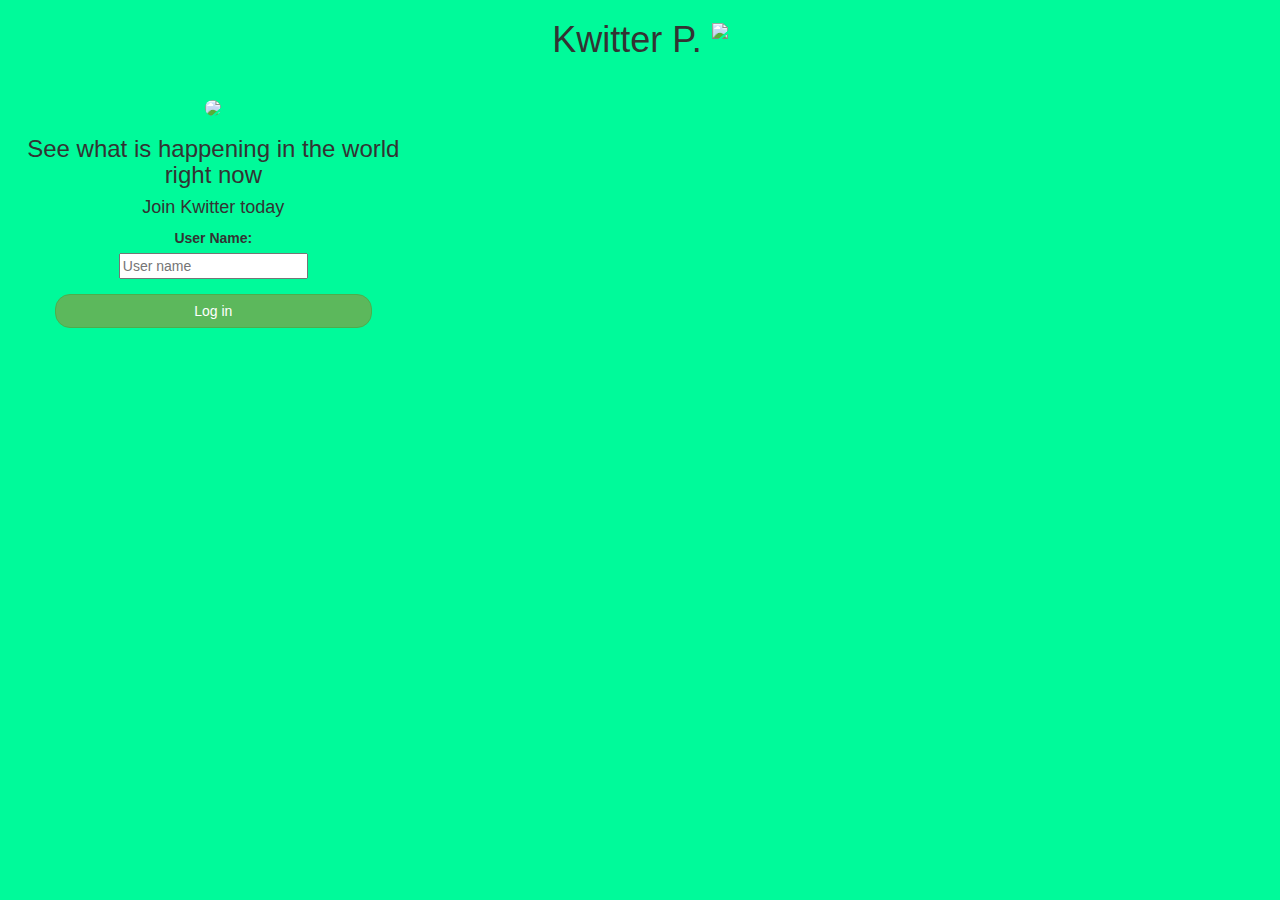
==== index.html @ a07354c5 "Add files via upload" ====
<!DOCTYPE html>
<html>
<head>
    <title>Kwitter</title>
<link href="https://fonts.googleapis.com/css?family=Yeon+Sung&display=swap" rel="stylesheet"><meta name="viewport" content="width=device-width, initial-scale=1">
 
<link rel="stylesheet" href="https://maxcdn.bootstrapcdn.com/bootstrap/3.4.0/css/bootstrap.min.css">
<script src="https://ajax.googleapis.com/ajax/libs/jquery/3.4.1/jquery.min.js"></script>
<script src="https://maxcdn.bootstrapcdn.com/bootstrap/3.4.0/js/bootstrap.min.js"></script>
 
<link rel="stylesheet" type="text/css" href="style.css">
<script src="main.js"></script>
</head>
<body id="lp"></body>
<center>
    <h1 class="header">
        Kwitter P. <sup>
    <img src="m2.png">
    </sup>
</h1>
    <div class="col-lg-4 col-md-6 col-sm-6 col-xs-11 login_div">
    <img src="logo.png" class="logo">
        <h3 >See what is happening in the world right now</h3>
        <h4 >Join Kwitter today</h4>
        <div class="form-group">
          <label >User Name:</label>
          <br>
            <input id="un" type="text" placeholder="User name">
        </div>
        <button id="login_button" class="btn btn-success" onclick="adduser()">Log in</button>
        <br><br>
    </div>
</center>
</body>
</html>
---- style.css ----
.logo
{
    width: 80px;margin-top: 30px;border-radius: 40px;
}
 
#login_button
{
    width: 80%;border-radius: 15px;
}
 
.room_name
{
    cursor: pointer;
    font-size: 20px;
}
 
 
#logout
{
    font-size: 20px; float: right;
}
 
 
#rooms
{
    padding: 10px; width:80%;background: rgba(255,255,255,0.8);border-radius: 15px;
}
 
.input_div_room_page
{
    width: 80%;
}
 
.input_div label
{
    color: white;font-size: 20px;
}
 
 
.input_div_message_page
{
    position: fixed;bottom: 0px;width: 100%;background: rgba(255,255,255,0.8);
}
.input_div_message_page label
{
    color: black;
}
.input_div_message_page #msg
{
    width: 80%;
}
.input_div_message_page button
{
    margin-top: 15px;
    width: 50%;
}
.color_white
{
    color: white
}
 
.user_tick
{
    width:20px;
}
.message_h4
{
    padding-left:5px;color:grey;
}
#lp{
    background-color: mediumspringgreen;
}
#rsp{
    background-color: rgb(173, 255, 228);
}
body{
    background-color:rgb(33, 184, 171)
}
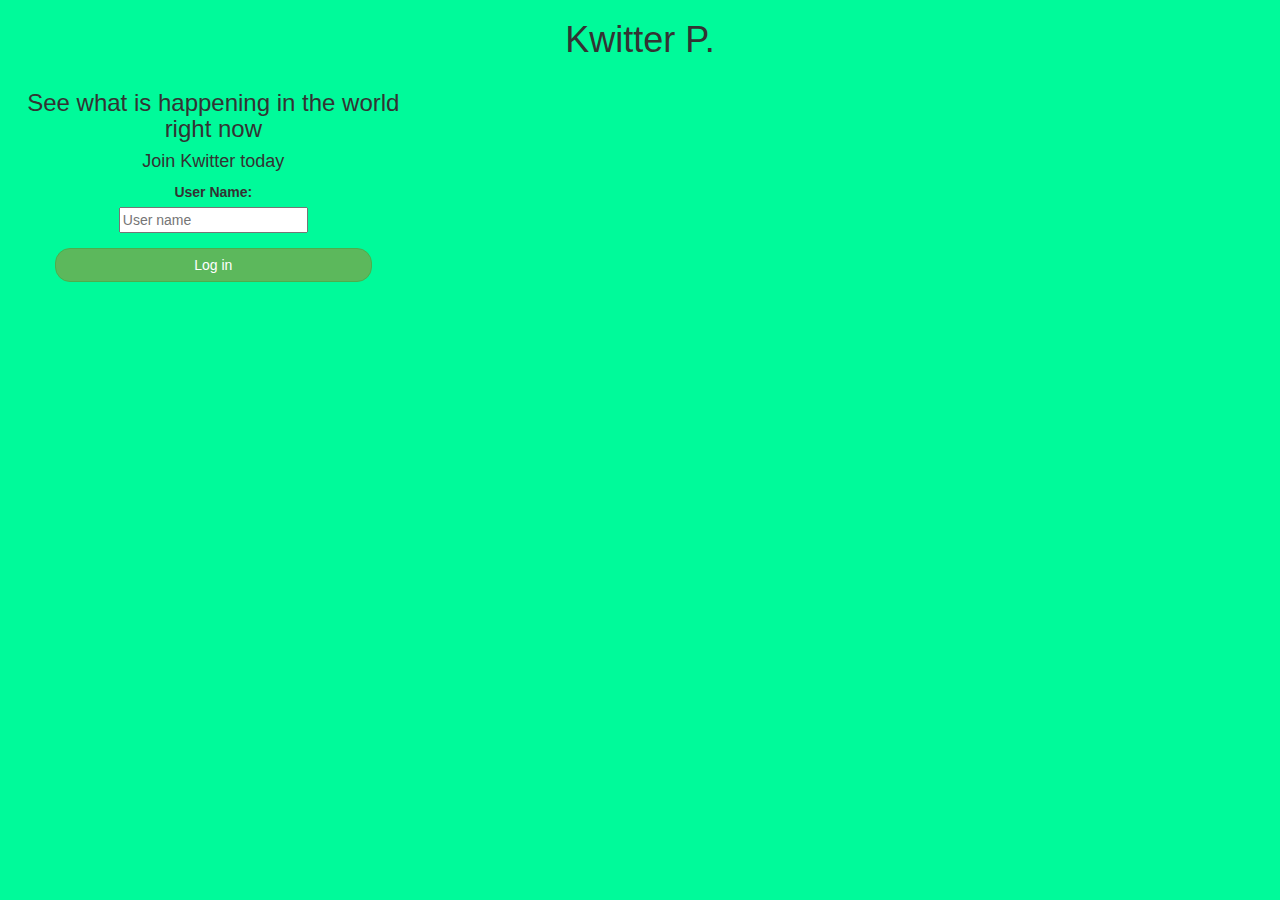
==== commit 8b9ceaaf: "Update index.html" ====
--- a/index.html
+++ b/index.html
@@ -15,11 +15,11 @@
 <center>
     <h1 class="header">
         Kwitter P. <sup>
-    <img src="m2.png">
+    
     </sup>
 </h1>
     <div class="col-lg-4 col-md-6 col-sm-6 col-xs-11 login_div">
-    <img src="logo.png" class="logo">
+    
         <h3 >See what is happening in the world right now</h3>
         <h4 >Join Kwitter today</h4>
         <div class="form-group">
